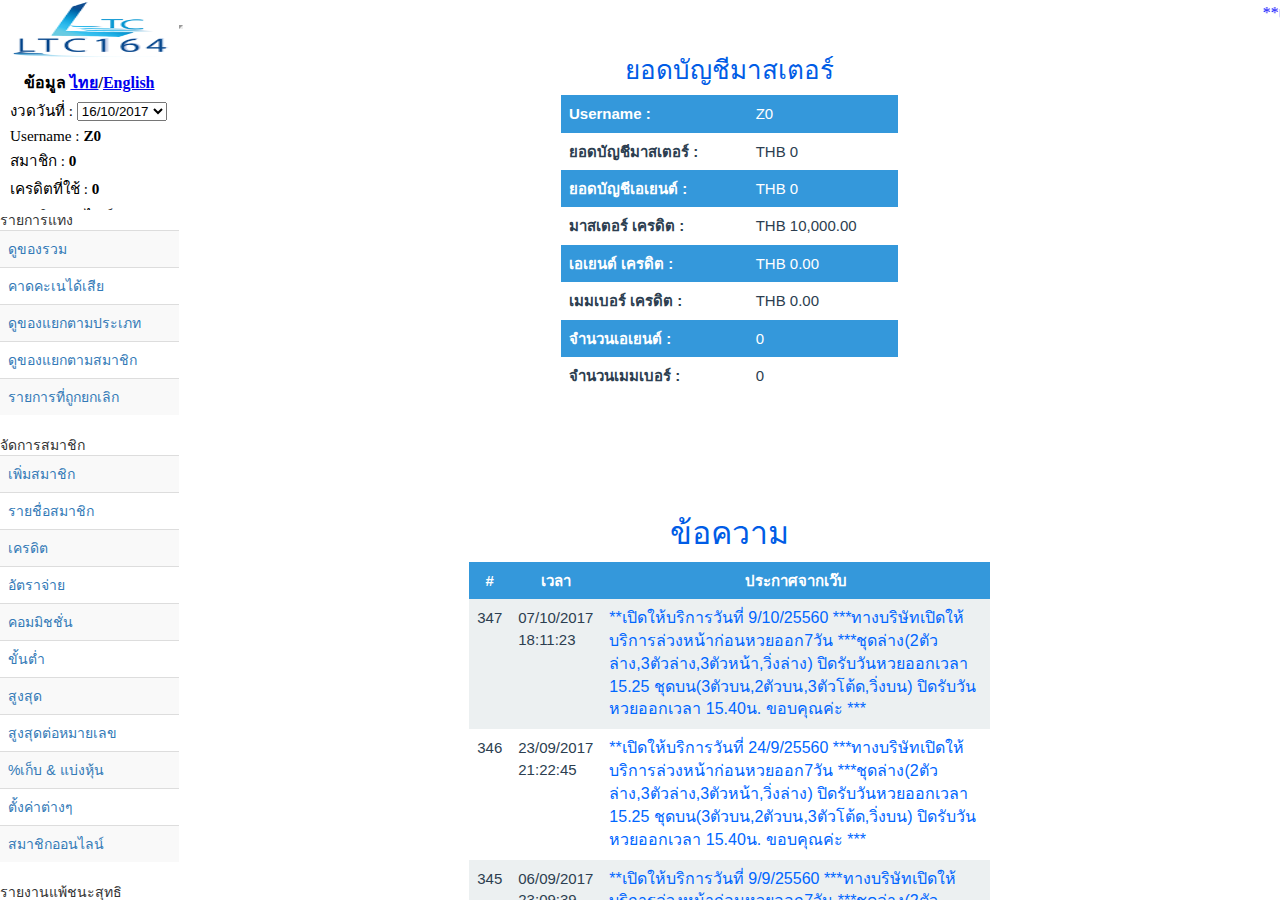
==== index.html @ 43f619ea "LTC164" ====
<!DOCTYPE html PUBLIC "-//W3C//DTD XHTML 1.0 Frameset//EN" "http://www.w3.org/TR/xhtml1/DTD/xhtml1-frameset.dtd">
<!-- saved from url=(0035)http://sma.sbo991.com/frameset.php? -->
<html xmlns="http://www.w3.org/1999/xhtml"><head><meta http-equiv="Content-Type" content="text/html; charset=UTF-8">

<script language="javascript" type="text/javascript">
    if (window.top != window.self) {
        window.top.location = window.location; 
    }
</script>    
<title>ยินดีต้อนรับ</title>
</head>
<frameset rows="*" cols="179,*" frameborder="no" border="0" framespacing="0">
  <frameset rows="60,150,*" cols="*" framespacing="0" frameborder="no" border="0">
  <frame src="LTC164_files/leftTopFrame.html" name="leftTopFrame" scrolling="No" noresize="noresize" id="topFrame" title="topFrame">
  <frame src="LTC164_files/leftMiddleFrame.html" name="leftMiddleFrame" scrolling="No" noresize="noresize" id="topFrame" title="topFrame">
    <frame src="LTC164_files/leftFrame.html" name="leftFrame" scrolling="Auto" noresize="noresize" id="leftFrame" title="leftFrame">
  </frameset>
  <frameset rows="35,*" cols="*" framespacing="0" frameborder="no" border="0">
  	<frame src="LTC164_files/news.html" name="topMain" scrolling="No" noresize="noresize" id="topMain" title="topMain">
    <frame src="LTC164_files/mainFrame.html" name="mainFrame" id="mainFrame" title="mainFrame">
  </frameset>
</frameset>
<noframes>&lt;body&gt;
&lt;/body&gt;</noframes>

</html>
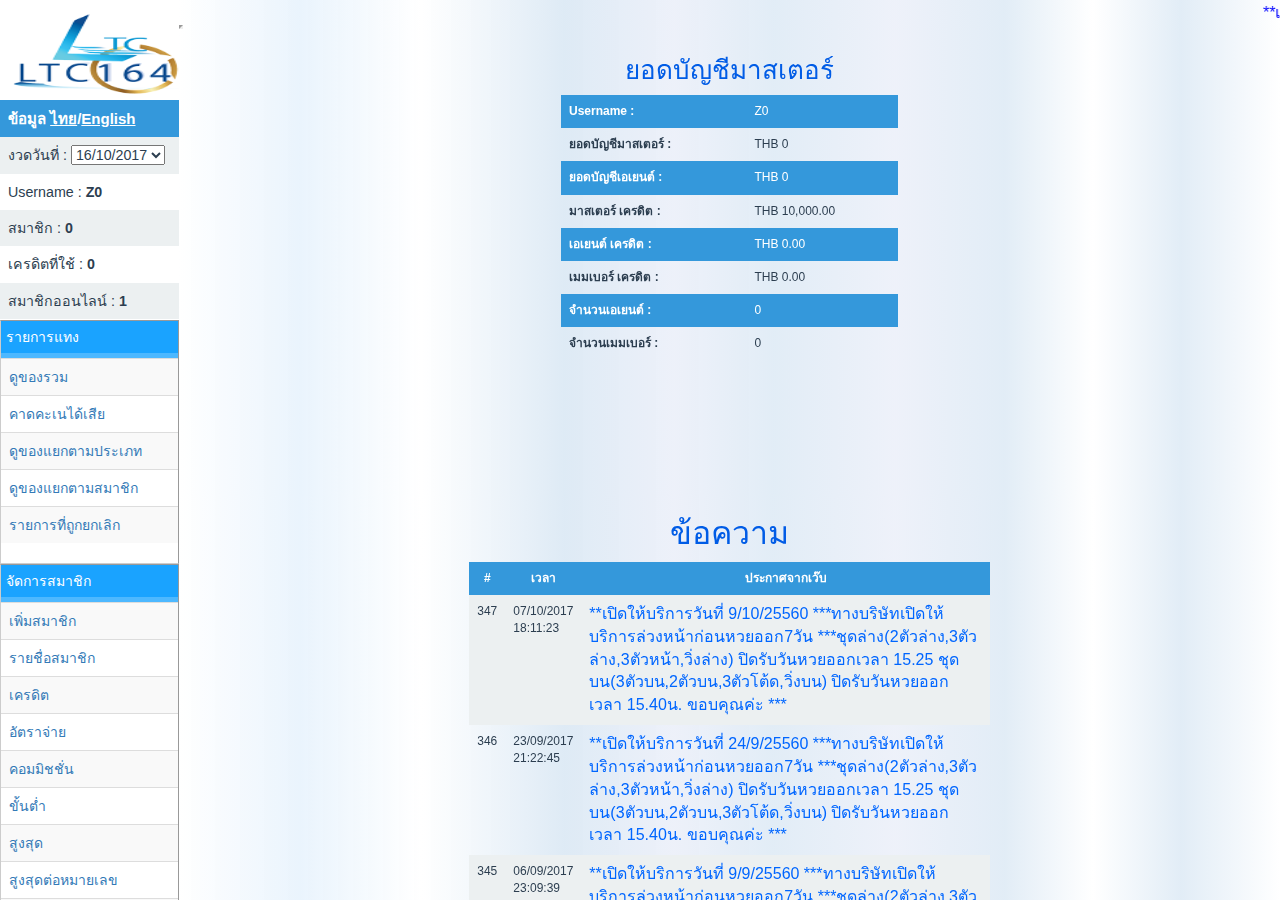
==== commit 7ecec97b: "LTC164" ====
--- a/index.html
+++ b/index.html
@@ -10,8 +10,8 @@
 <title>ยินดีต้อนรับ</title>
 </head>
 <frameset rows="*" cols="179,*" frameborder="no" border="0" framespacing="0">
-  <frameset rows="60,150,*" cols="*" framespacing="0" frameborder="no" border="0">
-  <frame src="LTC164_files/leftTopFrame.html" name="leftTopFrame" scrolling="No" noresize="noresize" id="topFrame" title="topFrame">
+  <frameset rows="100,220,*" cols="*" framespacing="0" frameborder="no" border="0">
+  <frame  src="LTC164_files/leftTopFrame.html" name="leftTopFrame" scrolling="No" noresize="noresize" id="topFrame" title="topFrame">
   <frame src="LTC164_files/leftMiddleFrame.html" name="leftMiddleFrame" scrolling="No" noresize="noresize" id="topFrame" title="topFrame">
     <frame src="LTC164_files/leftFrame.html" name="leftFrame" scrolling="Auto" noresize="noresize" id="leftFrame" title="leftFrame">
   </frameset>
